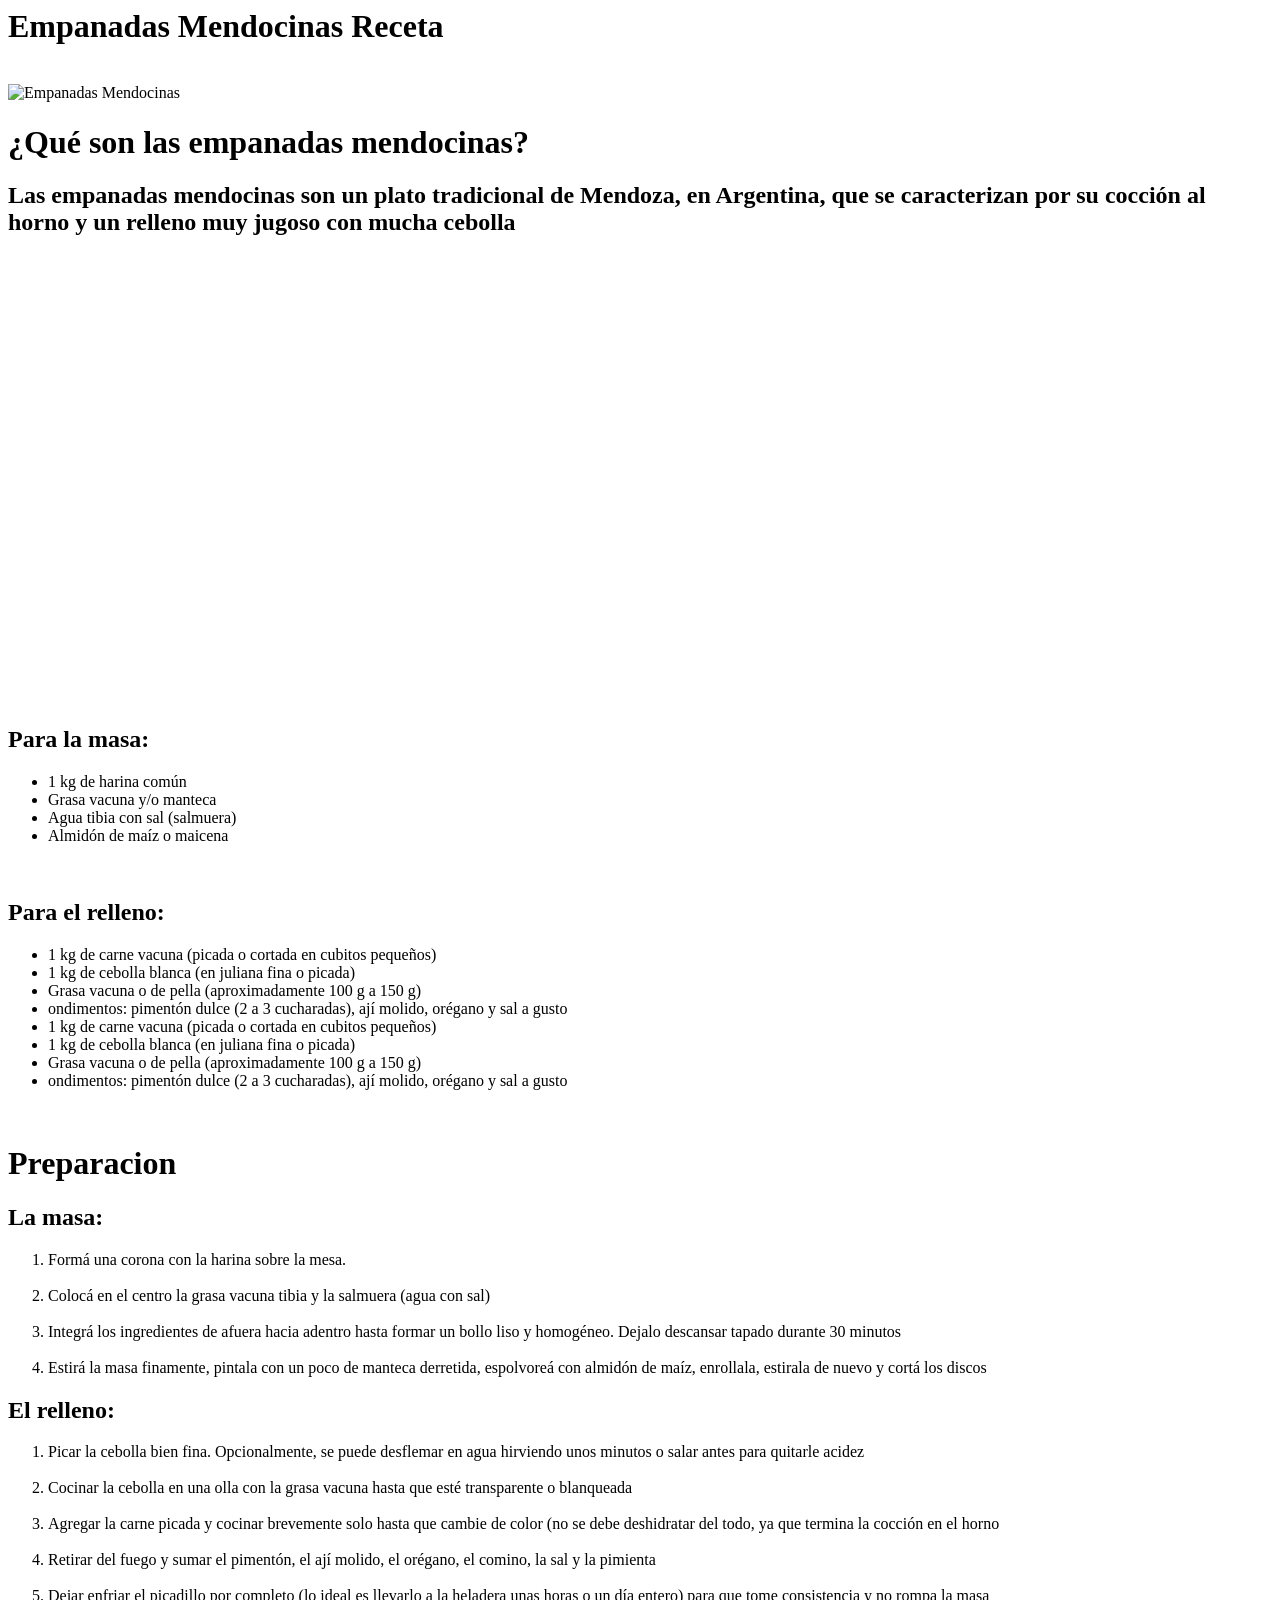
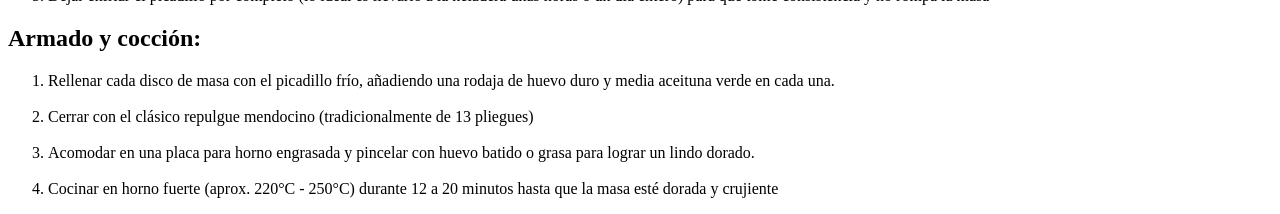
==== index.html @ c2cd6c0e "Update index.html" ====
<html lang="en" dir="ltr">


    <head>
        <meta charset="utf-8">
        <title>Empanadas Mendocinas</title>


    </head>

    <body>
        <h1>Empanadas Mendocinas Receta</h1>
        <br>
        <img src="https://cloudfront-us-east-1.images.arcpublishing.com/artear/JCD5MYYR5NEONDPCJDE4IVIN7Q.png" alt="Empanadas Mendocinas">
        <br>
        <h1>¿Qué son las empanadas mendocinas?</h1>
        <h2>Las empanadas mendocinas son un plato tradicional de Mendoza, en Argentina, que se caracterizan por su cocción al horno y un relleno muy jugoso con mucha cebolla</h2>
        <iframe src="https://www.google.com/maps/embed?pb=!1m14!1m8!1m3!1d428775.1491425599!2d-68.78802959316408!3d-32.903301045027895!3m2!1i1024!2i768!4f13.1!3m3!1m2!1s0x967e0b961c584487%3A0xca47db2fcef8fe25!2sLa%20Costa%20Empanadas%205ta%20secci%C3%B3n!5e0!3m2!1ses-419!2sar!4v1790772620777!5m2!1ses-419!2sar" width="600" height="450" style="border:0;" allowfullscreen="" loading="lazy" referrerpolicy="strict-origin-when-cross-origin"></iframe>
        <br>
        <h2>Para la masa:</h2>
        <ul>
            <li>1 kg de harina común</li>
            <li>Grasa vacuna y/o manteca</li>
            <li>Agua tibia con sal (salmuera)</li>
            <li>Almidón de maíz o maicena</li>
        </ul>

        <br>
        <h2>Para el relleno:</h2>
        <ul>
          <li>1 kg de carne vacuna (picada o cortada en cubitos pequeños)</li>
            <li>1 kg de cebolla blanca (en juliana fina o picada)</li>
            <li>Grasa vacuna o de pella (aproximadamente 100 g a 150 g)</li>
            <li>ondimentos: pimentón dulce (2 a 3 cucharadas), ají molido, orégano y sal a gusto </li>
            <li>1 kg de carne vacuna (picada o cortada en cubitos pequeños)</li>
            <li>1 kg de cebolla blanca (en juliana fina o picada)</li>
            <li>Grasa vacuna o de pella (aproximadamente 100 g a 150 g)</li>
            <li>ondimentos: pimentón dulce (2 a 3 cucharadas), ají molido, orégano y sal a gusto </li>
        </ul>
          

        <br>
        <h1>Preparacion</h1>
        <h2>La masa:</h2>
        <ol>
            <li>Formá una corona con la harina sobre la mesa.</li>
            <br>
            <li>Colocá en el centro la grasa vacuna tibia y la salmuera (agua con sal)</li>
            <br>
            <li>Integrá los ingredientes de afuera hacia adentro hasta formar un bollo liso y homogéneo. Dejalo descansar tapado durante 30 minutos</li>
            <br>
            <li>Estirá la masa finamente, pintala con un poco de manteca derretida, espolvoreá con almidón de maíz, enrollala, estirala de nuevo y cortá los discos</li>
        
        </ol>
        <h2>El relleno:</h2>
        <ol>
            <li>Picar la cebolla bien fina. Opcionalmente, se puede desflemar en agua hirviendo unos minutos o salar antes para quitarle acidez</li>
            <br>
            <li>Cocinar la cebolla en una olla con la grasa vacuna hasta que esté transparente o blanqueada</li>
            <br>
            <li>Agregar la carne picada y cocinar brevemente solo hasta que cambie de color (no se debe deshidratar del todo, ya que termina la cocción en el horno</li>
            <br>
            <li>Retirar del fuego y sumar el pimentón, el ají molido, el orégano, el comino, la sal y la pimienta</li>
            <br>
            <li>Dejar enfriar el picadillo por completo (lo ideal es llevarlo a la heladera unas horas o un día entero) para que tome consistencia y no rompa la masa</li>
        </ol>

        <h2>Armado y cocción:</h2>
        <ol>
            <li>Rellenar cada disco de masa con el picadillo frío, añadiendo una rodaja de huevo duro y media aceituna verde en cada una.</li>
            <br>
            <li>Cerrar con el clásico repulgue mendocino (tradicionalmente de 13 pliegues)</li>
            <br>
            <li>Acomodar en una placa para horno engrasada y pincelar con huevo batido o grasa para lograr un lindo dorado.</li>
            <br>
            <li>Cocinar en horno fuerte (aprox. 220°C - 250°C) durante 12 a 20 minutos hasta que la masa esté dorada y crujiente</li>

        </ol>
    </body>
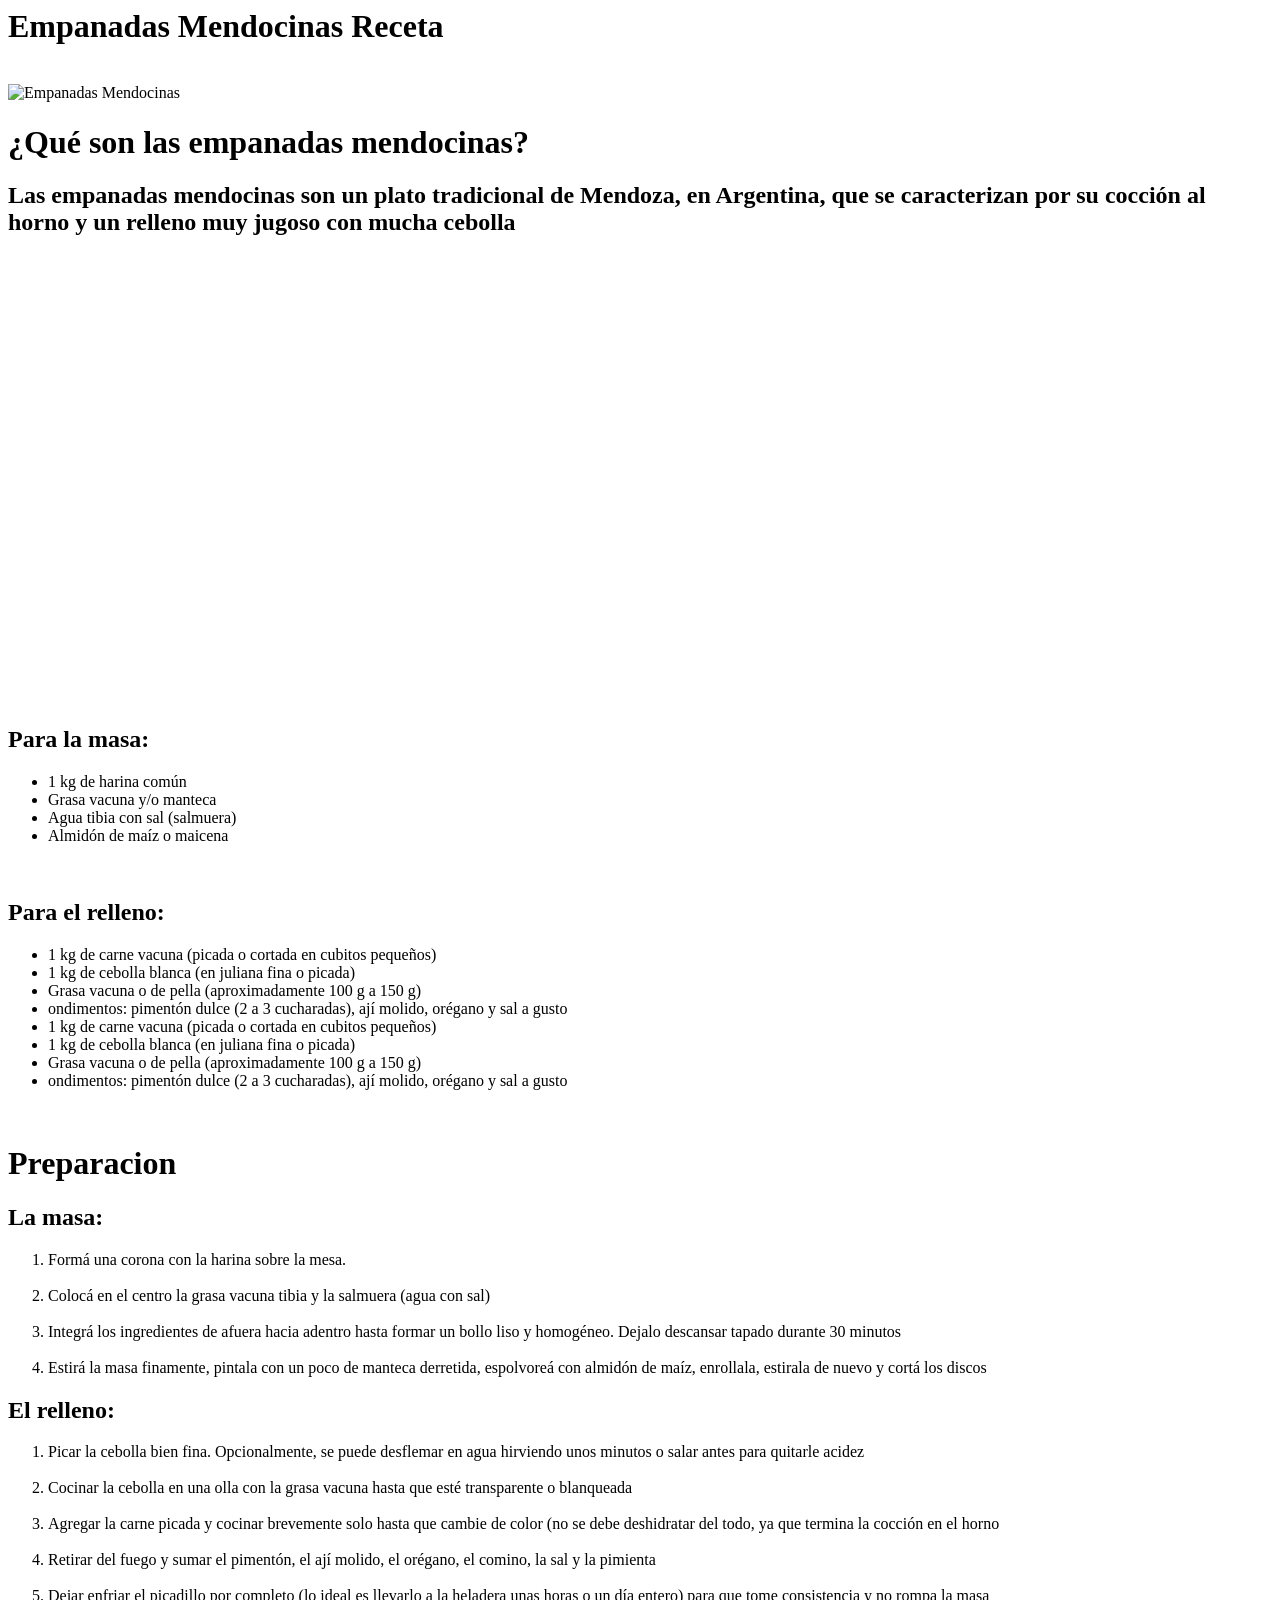
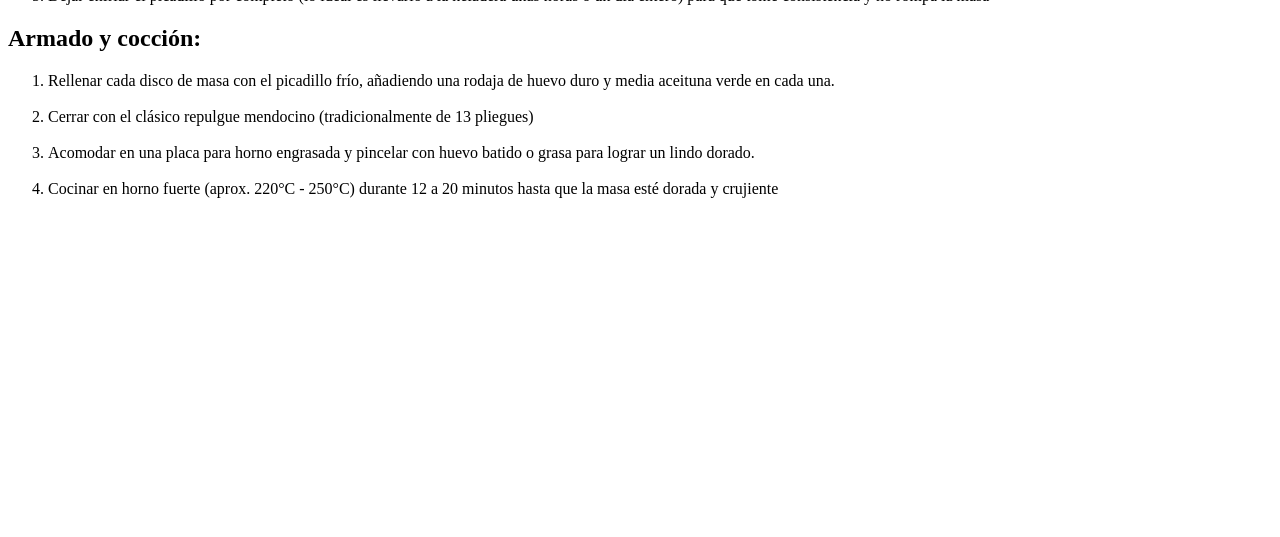
==== commit 77024f00: "Update index.html" ====
--- a/index.html
+++ b/index.html
@@ -74,6 +74,7 @@
             <li>Acomodar en una placa para horno engrasada y pincelar con huevo batido o grasa para lograr un lindo dorado.</li>
             <br>
             <li>Cocinar en horno fuerte (aprox. 220°C - 250°C) durante 12 a 20 minutos hasta que la masa esté dorada y crujiente</li>
-
+            
         </ol>
+        <iframe width="560" height="315" src="https://www.youtube.com/embed/vmV6kuGAd3I?si=w9gRHgkeqp5THzoW" title="YouTube video player" frameborder="0" allow="accelerometer; autoplay; clipboard-write; encrypted-media; gyroscope; picture-in-picture; web-share" referrerpolicy="strict-origin-when-cross-origin" allowfullscreen></iframe>
     </body>
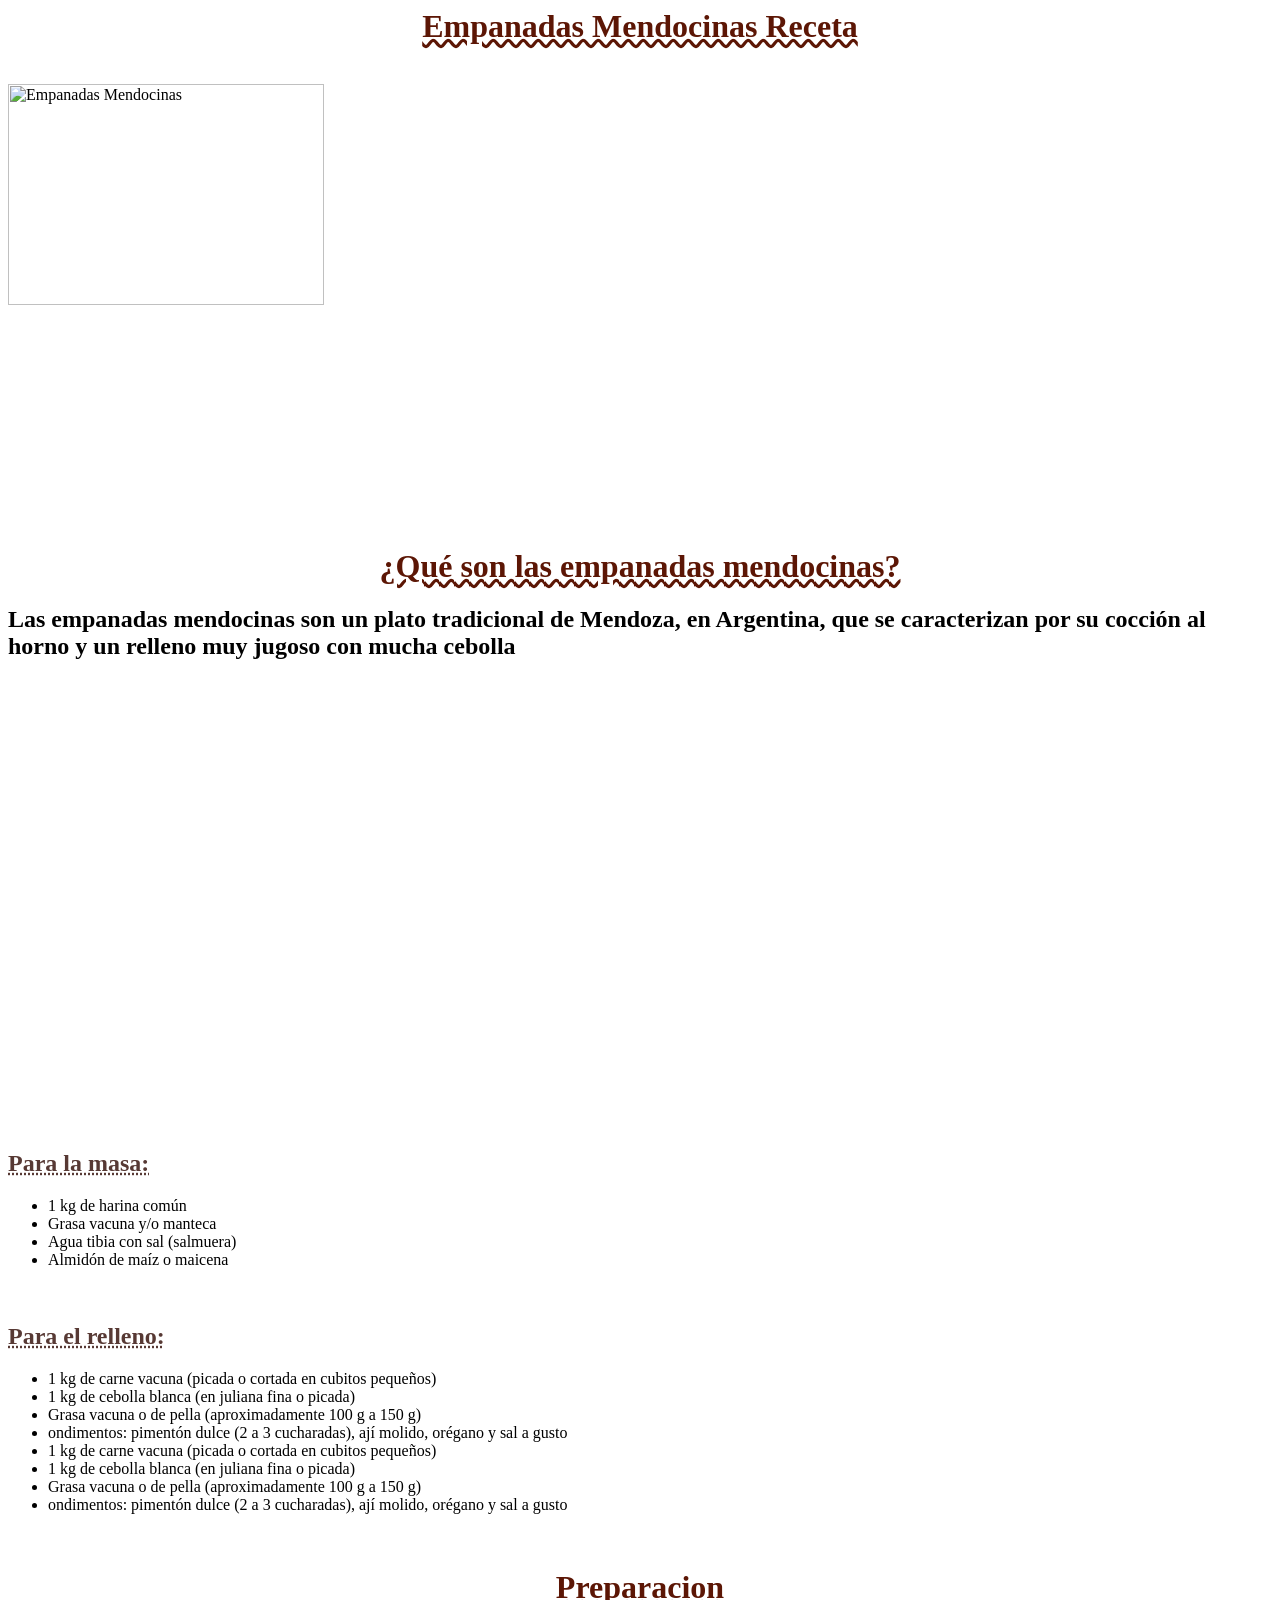
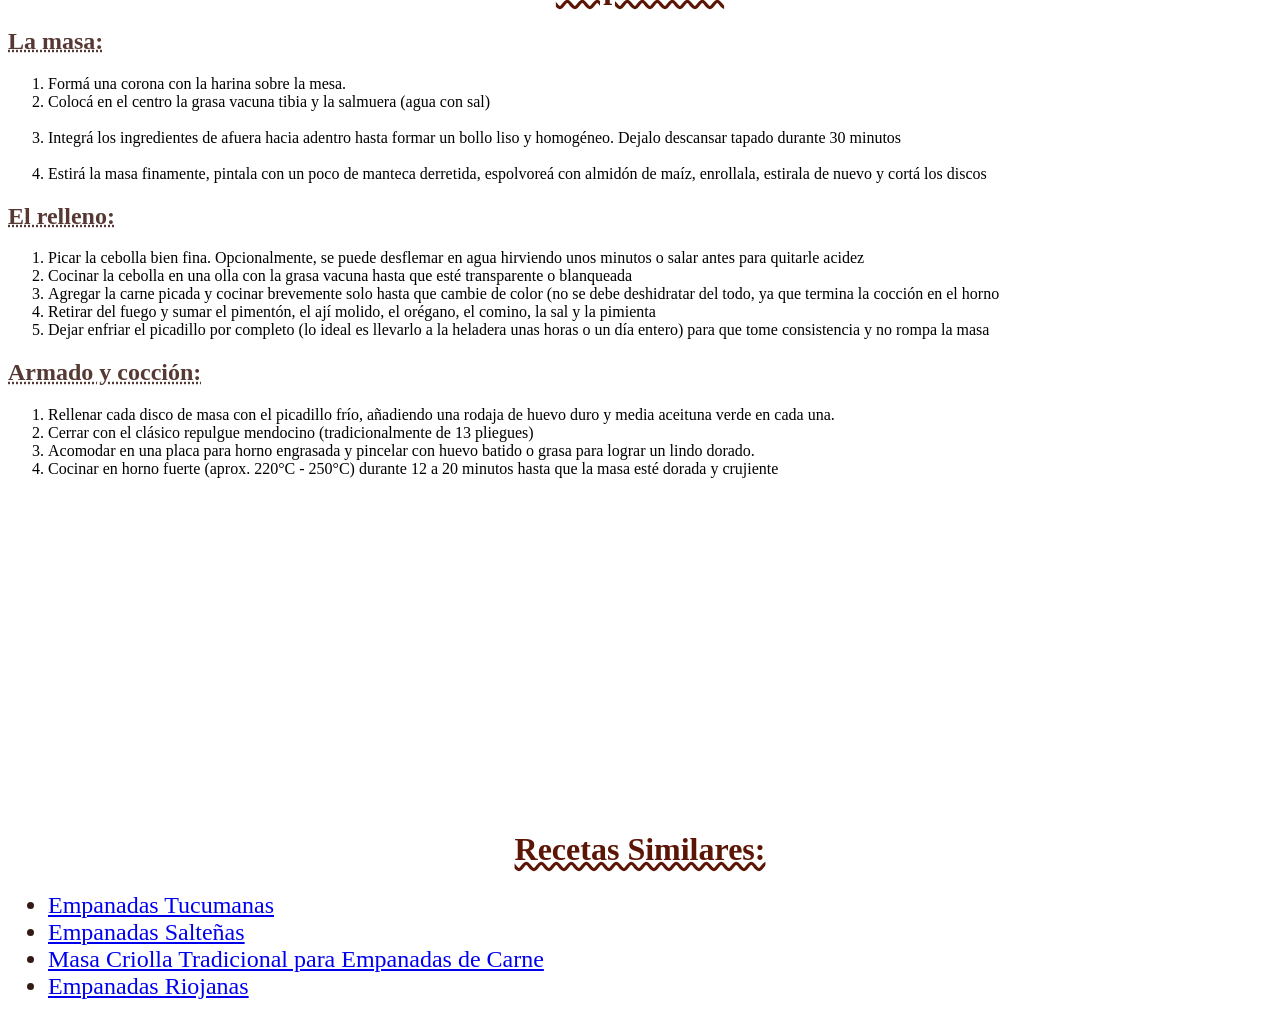
==== commit a43f3955: "Update index.html" ====
--- a/index.html
+++ b/index.html
@@ -4,20 +4,21 @@
     <head>
         <meta charset="utf-8">
         <title>Empanadas Mendocinas</title>
-
+        <link rel="stylesheet" href="./css/style.css">
 
     </head>
 
     <body>
-        <h1>Empanadas Mendocinas Receta</h1>
+        <div class="fondo">
+        <h1 class="titulo">Empanadas Mendocinas Receta</h1>
         <br>
-        <img src="https://cloudfront-us-east-1.images.arcpublishing.com/artear/JCD5MYYR5NEONDPCJDE4IVIN7Q.png" alt="Empanadas Mendocinas">
+        <img class="imagenes" src="https://cloudfront-us-east-1.images.arcpublishing.com/artear/JCD5MYYR5NEONDPCJDE4IVIN7Q.png" alt="Empanadas Mendocinas">
         <br>
-        <h1>¿Qué son las empanadas mendocinas?</h1>
+        <h1 class="titulo">¿Qué son las empanadas mendocinas?</h1>
         <h2>Las empanadas mendocinas son un plato tradicional de Mendoza, en Argentina, que se caracterizan por su cocción al horno y un relleno muy jugoso con mucha cebolla</h2>
         <iframe src="https://www.google.com/maps/embed?pb=!1m14!1m8!1m3!1d428775.1491425599!2d-68.78802959316408!3d-32.903301045027895!3m2!1i1024!2i768!4f13.1!3m3!1m2!1s0x967e0b961c584487%3A0xca47db2fcef8fe25!2sLa%20Costa%20Empanadas%205ta%20secci%C3%B3n!5e0!3m2!1ses-419!2sar!4v1790772620777!5m2!1ses-419!2sar" width="600" height="450" style="border:0;" allowfullscreen="" loading="lazy" referrerpolicy="strict-origin-when-cross-origin"></iframe>
         <br>
-        <h2>Para la masa:</h2>
+        <h2 class="sub-titulo">Para la masa:</h2>
         <ul>
             <li>1 kg de harina común</li>
             <li>Grasa vacuna y/o manteca</li>
@@ -26,7 +27,7 @@
         </ul>
 
         <br>
-        <h2>Para el relleno:</h2>
+        <h2 class="sub-titulo">Para el relleno:</h2>
         <ul>
           <li>1 kg de carne vacuna (picada o cortada en cubitos pequeños)</li>
             <li>1 kg de cebolla blanca (en juliana fina o picada)</li>
@@ -40,11 +41,11 @@
           
 
         <br>
-        <h1>Preparacion</h1>
-        <h2>La masa:</h2>
+        <h1 class="titulo">Preparacion</h1>
+        <h2 class="sub-titulo">La masa:</h2>
         <ol>
             <li>Formá una corona con la harina sobre la mesa.</li>
-            <br>
+
             <li>Colocá en el centro la grasa vacuna tibia y la salmuera (agua con sal)</li>
             <br>
             <li>Integrá los ingredientes de afuera hacia adentro hasta formar un bollo liso y homogéneo. Dejalo descansar tapado durante 30 minutos</li>
@@ -52,29 +53,33 @@
             <li>Estirá la masa finamente, pintala con un poco de manteca derretida, espolvoreá con almidón de maíz, enrollala, estirala de nuevo y cortá los discos</li>
         
         </ol>
-        <h2>El relleno:</h2>
+        <h2 class="sub-titulo">El relleno:</h2>
         <ol>
             <li>Picar la cebolla bien fina. Opcionalmente, se puede desflemar en agua hirviendo unos minutos o salar antes para quitarle acidez</li>
-            <br>
             <li>Cocinar la cebolla en una olla con la grasa vacuna hasta que esté transparente o blanqueada</li>
-            <br>
             <li>Agregar la carne picada y cocinar brevemente solo hasta que cambie de color (no se debe deshidratar del todo, ya que termina la cocción en el horno</li>
-            <br>
             <li>Retirar del fuego y sumar el pimentón, el ají molido, el orégano, el comino, la sal y la pimienta</li>
-            <br>
             <li>Dejar enfriar el picadillo por completo (lo ideal es llevarlo a la heladera unas horas o un día entero) para que tome consistencia y no rompa la masa</li>
         </ol>
 
-        <h2>Armado y cocción:</h2>
+        <h2 class="sub-titulo">Armado y cocción:</h2>
         <ol>
             <li>Rellenar cada disco de masa con el picadillo frío, añadiendo una rodaja de huevo duro y media aceituna verde en cada una.</li>
-            <br>
             <li>Cerrar con el clásico repulgue mendocino (tradicionalmente de 13 pliegues)</li>
-            <br>
             <li>Acomodar en una placa para horno engrasada y pincelar con huevo batido o grasa para lograr un lindo dorado.</li>
-            <br>
             <li>Cocinar en horno fuerte (aprox. 220°C - 250°C) durante 12 a 20 minutos hasta que la masa esté dorada y crujiente</li>
-            
+
         </ol>
+
         <iframe width="560" height="315" src="https://www.youtube.com/embed/vmV6kuGAd3I?si=w9gRHgkeqp5THzoW" title="YouTube video player" frameborder="0" allow="accelerometer; autoplay; clipboard-write; encrypted-media; gyroscope; picture-in-picture; web-share" referrerpolicy="strict-origin-when-cross-origin" allowfullscreen></iframe>
+        <h1 class="titulo">Recetas Similares:</h1>
+        <ul class="lista">
+              <li><a href="https://www.google.com/url?sa=i&source=web&rct=j&url=https://www.clarin.com/gourmet/saltenas-tucumanas-santiaguenas-tipos-empanadas-argentinas-recetas_0_V1w6sP8WUa.html&ved=2ahUKEwiTn7KTsrOXAxUBrpUCHfztDz8Qy_kOegoIAggACAAIDhAC&opi=89978449&cd&psig=AOvVaw2PF9NR5R9Qs4-qt5uxF_ac&ust=1791857139118000">Empanadas Tucumanas</a></li>
+              <li><a href="https://www.google.com/url?sa=i&source=web&rct=j&url=https://sinreservas.com.ar/contenido/458/empanadas-argentinas-seis-recetas-seis-regiones-seis-estilos&ved=2ahUKEwiTn7KTsrOXAxUBrpUCHfztDz8Qy_kOegoIAggACAAIDhAH&opi=89978449&cd&psig=AOvVaw2PF9NR5R9Qs4-qt5uxF_ac&ust=1791857139118000">Empanadas Salteñas</a></li>
+              <li><a href="https://www.google.com/url?sa=i&source=web&rct=j&url=https://portalargentina.com.ar/9-tipos-de-empanadas-argentinas/&ved=2ahUKEwi_iaOMtLOXAxUPJrkGHRqrPasQy_kOegYIAAgLEAQ&opi=89978449&cd&psig=AOvVaw0Pph13DZsHcqYdfCN-hrII&ust=1791857661110000">Masa Criolla Tradicional para Empanadas de Carne</a></li>
+              <li><a href="Empanadas Riojanas">Empanadas Riojanas</a></li>
+       </ul>
+        </div>
     </body>
+
+    
--- a/css/style.css
+++ b/css/style.css
@@ -0,0 +1,24 @@
+.sub-titulo {color: #573934
+    ; text-decoration: underline;
+     text-decoration-style: dotted;
+     font-size: 24px;
+}
+
+.titulo {color: #5C1605;
+     text-align: center;
+      text-decoration: underline;
+      text-decoration-style: wavy;
+      font-size: 32px;
+    }
+
+.imagenes {width: 50%; height: 50%;}
+
+.fondo {background-image: url(https://encrypted-tbn0.gstatic.com/images?q=tbn:ANd9GcTR9sdi1SQ-gO5DMSmhEQR443hVagpB6dvMrUD1EIdBXA&s=10);
+background-repeat: repeat;
+background-position: center;
+background-size:;
+}
+
+.lista {font-size: 24px;
+color: #331A15;
+}
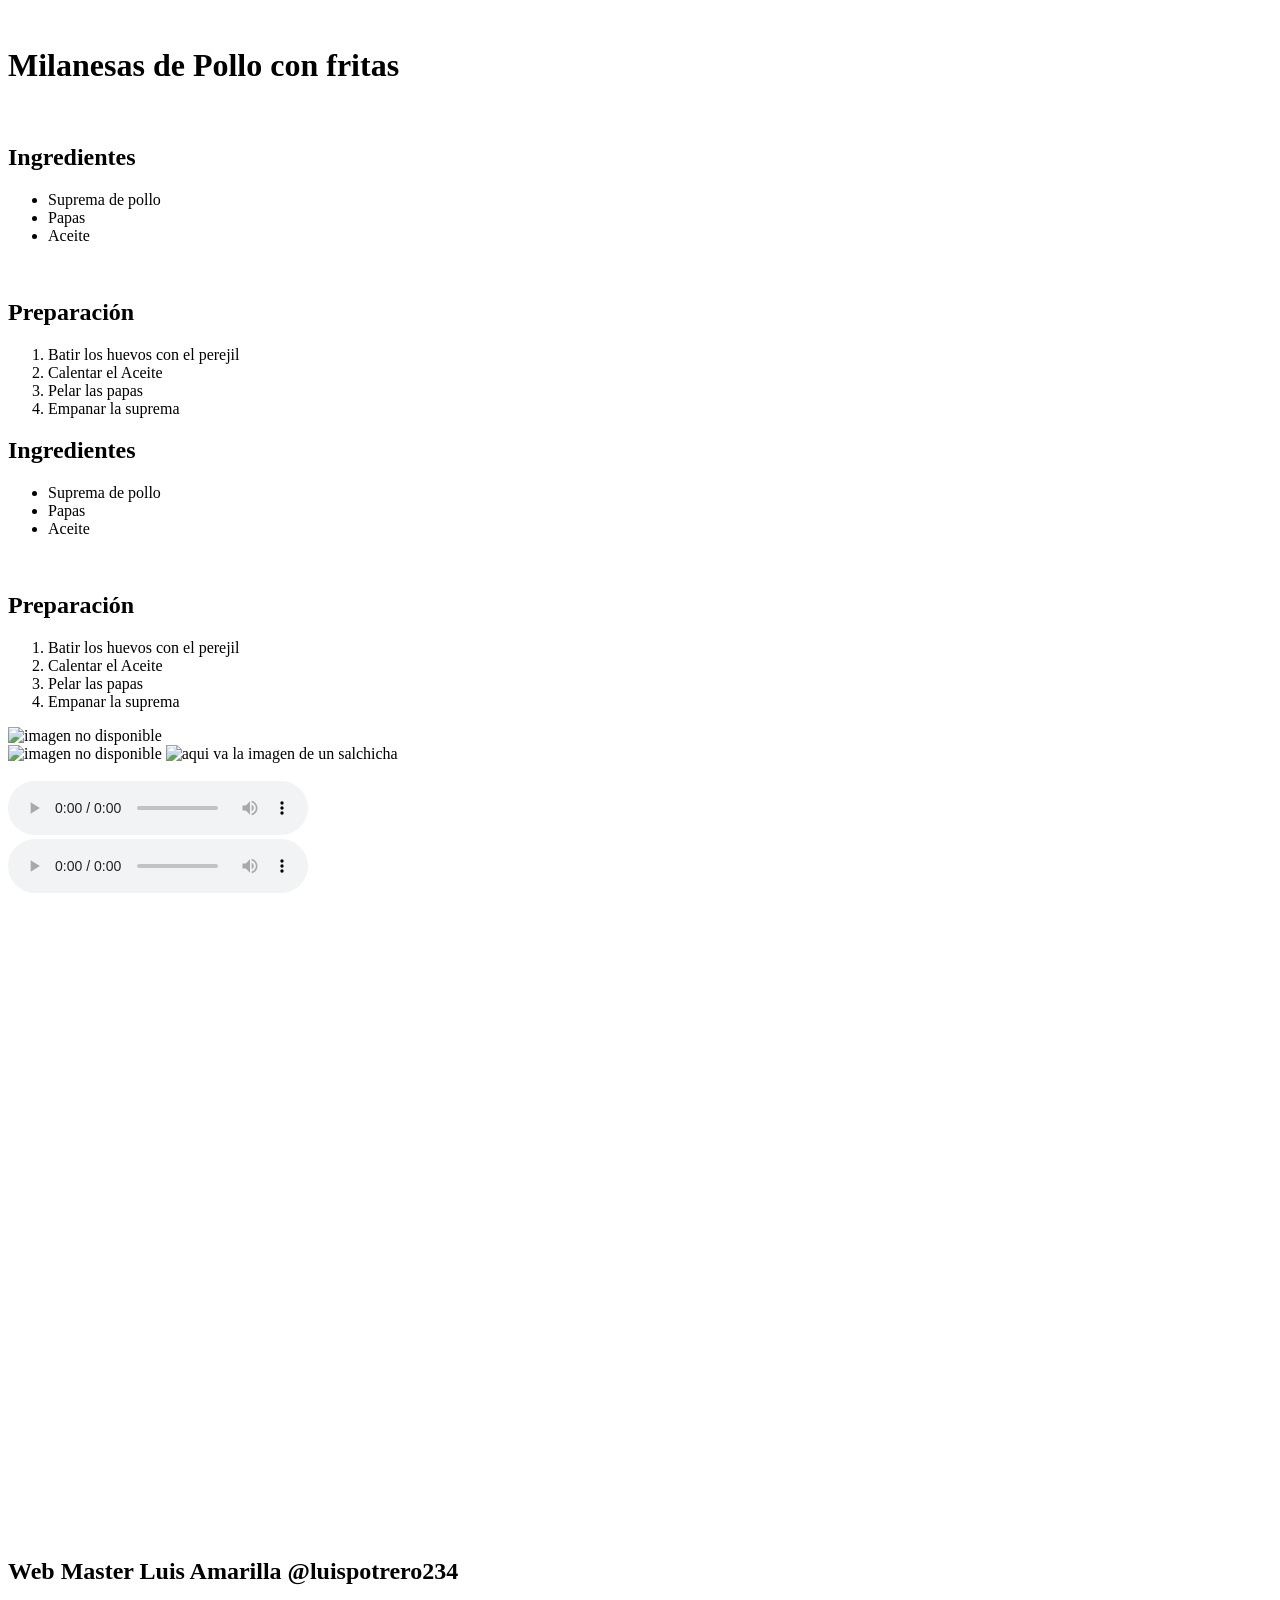
==== commit c63f804a: "Update index.html" ====
--- a/index.html
+++ b/index.html
@@ -1,85 +1,86 @@
+<!DOCTYPE html>
 <html lang="en" dir="ltr">
+<head>
+  <meta charset="utf-8">
+  <meta name="viewport" content="width=device-width, initial-scale=1.0">
+  <title>Milanesas de Pollo con fritas</title>
+  <link rel="stylesheet" href="./css/estilos.css">
+</head>
+<body>
 
+<header>
+  <img class="logo" src="./imagenes/logopagina.png" alt="">
+  <h1>Milanesas de Pollo con fritas</h1>
 
-    <head>
-        <meta charset="utf-8">
-        <title>Empanadas Mendocinas</title>
-        <link rel="stylesheet" href="./css/style.css">
+  <div class="sociales">
+    <img class="redes" src="./imagenes/facebooklogo.jpg" alt="">
+    <img class="redes" src="./imagenes/logoinsta.jpg" alt="">
+    <img class="redes" src="./imagenes/youtubelogo.png" alt="">
+  </div>
+</header>
 
-    </head>
+<main>
+  <section>
+    <h2 class="verde">Ingredientes</h2>
+    <ul>
+      <li>Suprema de pollo</li>
+      <li class="azul">Papas</li>
+      <li>Aceite</li>
+    </ul>
+    <br>
+    <h2 class="azul">Preparación</h2>
+    <ol>
+      <li>Batir los huevos con el perejil</li>
+      <li>Calentar el Aceite</li>
+      <li>Pelar las papas</li>
+      <li class="verde">Empanar la suprema</li>
+    </ol>
+  </section>
 
-    <body>
-        <div class="fondo">
-        <h1 class="titulo">Empanadas Mendocinas Receta</h1>
-        <br>
-        <img class="imagenes" src="https://cloudfront-us-east-1.images.arcpublishing.com/artear/JCD5MYYR5NEONDPCJDE4IVIN7Q.png" alt="Empanadas Mendocinas">
-        <br>
-        <h1 class="titulo">¿Qué son las empanadas mendocinas?</h1>
-        <h2>Las empanadas mendocinas son un plato tradicional de Mendoza, en Argentina, que se caracterizan por su cocción al horno y un relleno muy jugoso con mucha cebolla</h2>
-        <iframe src="https://www.google.com/maps/embed?pb=!1m14!1m8!1m3!1d428775.1491425599!2d-68.78802959316408!3d-32.903301045027895!3m2!1i1024!2i768!4f13.1!3m3!1m2!1s0x967e0b961c584487%3A0xca47db2fcef8fe25!2sLa%20Costa%20Empanadas%205ta%20secci%C3%B3n!5e0!3m2!1ses-419!2sar!4v1790772620777!5m2!1ses-419!2sar" width="600" height="450" style="border:0;" allowfullscreen="" loading="lazy" referrerpolicy="strict-origin-when-cross-origin"></iframe>
-        <br>
-        <h2 class="sub-titulo">Para la masa:</h2>
-        <ul>
-            <li>1 kg de harina común</li>
-            <li>Grasa vacuna y/o manteca</li>
-            <li>Agua tibia con sal (salmuera)</li>
-            <li>Almidón de maíz o maicena</li>
-        </ul>
+  <section>
+    <h2 class="verde">Ingredientes</h2>
+    <ul>
+      <li>Suprema de pollo</li>
+      <li class="azul">Papas</li>
+      <li>Aceite</li>
+    </ul>
+    <br>
+    <h2 class="azul">Preparación</h2>
+    <ol>
+      <li>Batir los huevos con el perejil</li>
+      <li>Calentar el Aceite</li>
+      <li>Pelar las papas</li>
+      <li class="verde">Empanar la suprema</li>
+    </ol>
+  </section>
 
-        <br>
-        <h2 class="sub-titulo">Para el relleno:</h2>
-        <ul>
-          <li>1 kg de carne vacuna (picada o cortada en cubitos pequeños)</li>
-            <li>1 kg de cebolla blanca (en juliana fina o picada)</li>
-            <li>Grasa vacuna o de pella (aproximadamente 100 g a 150 g)</li>
-            <li>ondimentos: pimentón dulce (2 a 3 cucharadas), ají molido, orégano y sal a gusto </li>
-            <li>1 kg de carne vacuna (picada o cortada en cubitos pequeños)</li>
-            <li>1 kg de cebolla blanca (en juliana fina o picada)</li>
-            <li>Grasa vacuna o de pella (aproximadamente 100 g a 150 g)</li>
-            <li>ondimentos: pimentón dulce (2 a 3 cucharadas), ají molido, orégano y sal a gusto </li>
-        </ul>
-          
+  <section class="galeria">
+    <img src="https://entrerioshoy.com/wp-content/uploads/2025/07/Milanesas-con-papa-fritas.jpg" alt="imagen no disponible">
+    <br>
+    <img src="./imagenes/mila.jpg" alt="imagen no disponible">
+    <img src="./imagenes/salchicha.jpg" alt="aqui va la imagen de un salchicha">
+  </section>
 
-        <br>
-        <h1 class="titulo">Preparacion</h1>
-        <h2 class="sub-titulo">La masa:</h2>
-        <ol>
-            <li>Formá una corona con la harina sobre la mesa.</li>
+  <section class="multimedia">
+    <br>
+    <audio autoplay controls src="./sonidos/piano.mp3"></audio>
+    <br>
+    <audio controls src="https://sonidosmp3gratis.com/sounds/piano-2.mp3"></audio>
+    <br>
+    <iframe width="560" height="315" src="https://www.youtube.com/embed/hTWHvgwSrp0?si=F00OKVIJhPkQqdRD" title="YouTube video player" frameborder="0" allow="accelerometer; autoplay; clipboard-write; encrypted-media; gyroscope; picture-in-picture; web-share" referrerpolicy="strict-origin-when-cross-origin" allowfullscreen></iframe>
+    <iframe width="560" height="315" src="https://www.youtube.com/embed/1-BIkADDkvc?si=TS4co7sqXPJbKOx2" title="YouTube video player" frameborder="0" allow="accelerometer; autoplay; clipboard-write; encrypted-media; gyroscope; picture-in-picture; web-share" referrerpolicy="strict-origin-when-cross-origin" allowfullscreen></iframe>
+  </section>
+</main>
 
-            <li>Colocá en el centro la grasa vacuna tibia y la salmuera (agua con sal)</li>
-            <br>
-            <li>Integrá los ingredientes de afuera hacia adentro hasta formar un bollo liso y homogéneo. Dejalo descansar tapado durante 30 minutos</li>
-            <br>
-            <li>Estirá la masa finamente, pintala con un poco de manteca derretida, espolvoreá con almidón de maíz, enrollala, estirala de nuevo y cortá los discos</li>
-        
-        </ol>
-        <h2 class="sub-titulo">El relleno:</h2>
-        <ol>
-            <li>Picar la cebolla bien fina. Opcionalmente, se puede desflemar en agua hirviendo unos minutos o salar antes para quitarle acidez</li>
-            <li>Cocinar la cebolla en una olla con la grasa vacuna hasta que esté transparente o blanqueada</li>
-            <li>Agregar la carne picada y cocinar brevemente solo hasta que cambie de color (no se debe deshidratar del todo, ya que termina la cocción en el horno</li>
-            <li>Retirar del fuego y sumar el pimentón, el ají molido, el orégano, el comino, la sal y la pimienta</li>
-            <li>Dejar enfriar el picadillo por completo (lo ideal es llevarlo a la heladera unas horas o un día entero) para que tome consistencia y no rompa la masa</li>
-        </ol>
+<footer>
+  <iframe src="https://www.google.com/maps/embed?pb=!1m14!1m12!1m3!1d13113.435082348748!2d-58.588669749999994!3d-34.7465542!2m3!1f0!2f0!3f0!3m2!1i1024!2i768!4f13.1!5e0!3m2!1ses!2sar!4v1790289220056!5m2!1ses!2sar" width="400" height="300" style="border:0;" allowfullscreen="" loading="lazy" referrerpolicy="strict-origin-when-cross-origin"></iframe>
+  <div class="sociales">
+    <img class="redes" src="./imagenes/facebooklogo.jpg" alt="">
+    <img class="redes" src="./imagenes/logoinsta.jpg" alt="">
+    <img class="redes" src="./imagenes/youtubelogo.png" alt="">
+  </div>
+  <h2>Web Master Luis Amarilla @luispotrero234</h2>
+</footer>
 
-        <h2 class="sub-titulo">Armado y cocción:</h2>
-        <ol>
-            <li>Rellenar cada disco de masa con el picadillo frío, añadiendo una rodaja de huevo duro y media aceituna verde en cada una.</li>
-            <li>Cerrar con el clásico repulgue mendocino (tradicionalmente de 13 pliegues)</li>
-            <li>Acomodar en una placa para horno engrasada y pincelar con huevo batido o grasa para lograr un lindo dorado.</li>
-            <li>Cocinar en horno fuerte (aprox. 220°C - 250°C) durante 12 a 20 minutos hasta que la masa esté dorada y crujiente</li>
-
-        </ol>
-
-        <iframe width="560" height="315" src="https://www.youtube.com/embed/vmV6kuGAd3I?si=w9gRHgkeqp5THzoW" title="YouTube video player" frameborder="0" allow="accelerometer; autoplay; clipboard-write; encrypted-media; gyroscope; picture-in-picture; web-share" referrerpolicy="strict-origin-when-cross-origin" allowfullscreen></iframe>
-        <h1 class="titulo">Recetas Similares:</h1>
-        <ul class="lista">
-              <li><a href="https://www.google.com/url?sa=i&source=web&rct=j&url=https://www.clarin.com/gourmet/saltenas-tucumanas-santiaguenas-tipos-empanadas-argentinas-recetas_0_V1w6sP8WUa.html&ved=2ahUKEwiTn7KTsrOXAxUBrpUCHfztDz8Qy_kOegoIAggACAAIDhAC&opi=89978449&cd&psig=AOvVaw2PF9NR5R9Qs4-qt5uxF_ac&ust=1791857139118000">Empanadas Tucumanas</a></li>
-              <li><a href="https://www.google.com/url?sa=i&source=web&rct=j&url=https://sinreservas.com.ar/contenido/458/empanadas-argentinas-seis-recetas-seis-regiones-seis-estilos&ved=2ahUKEwiTn7KTsrOXAxUBrpUCHfztDz8Qy_kOegoIAggACAAIDhAH&opi=89978449&cd&psig=AOvVaw2PF9NR5R9Qs4-qt5uxF_ac&ust=1791857139118000">Empanadas Salteñas</a></li>
-              <li><a href="https://www.google.com/url?sa=i&source=web&rct=j&url=https://portalargentina.com.ar/9-tipos-de-empanadas-argentinas/&ved=2ahUKEwi_iaOMtLOXAxUPJrkGHRqrPasQy_kOegYIAAgLEAQ&opi=89978449&cd&psig=AOvVaw0Pph13DZsHcqYdfCN-hrII&ust=1791857661110000">Masa Criolla Tradicional para Empanadas de Carne</a></li>
-              <li><a href="Empanadas Riojanas">Empanadas Riojanas</a></li>
-       </ul>
-        </div>
-    </body>
-
-    
+</body>
+</html>
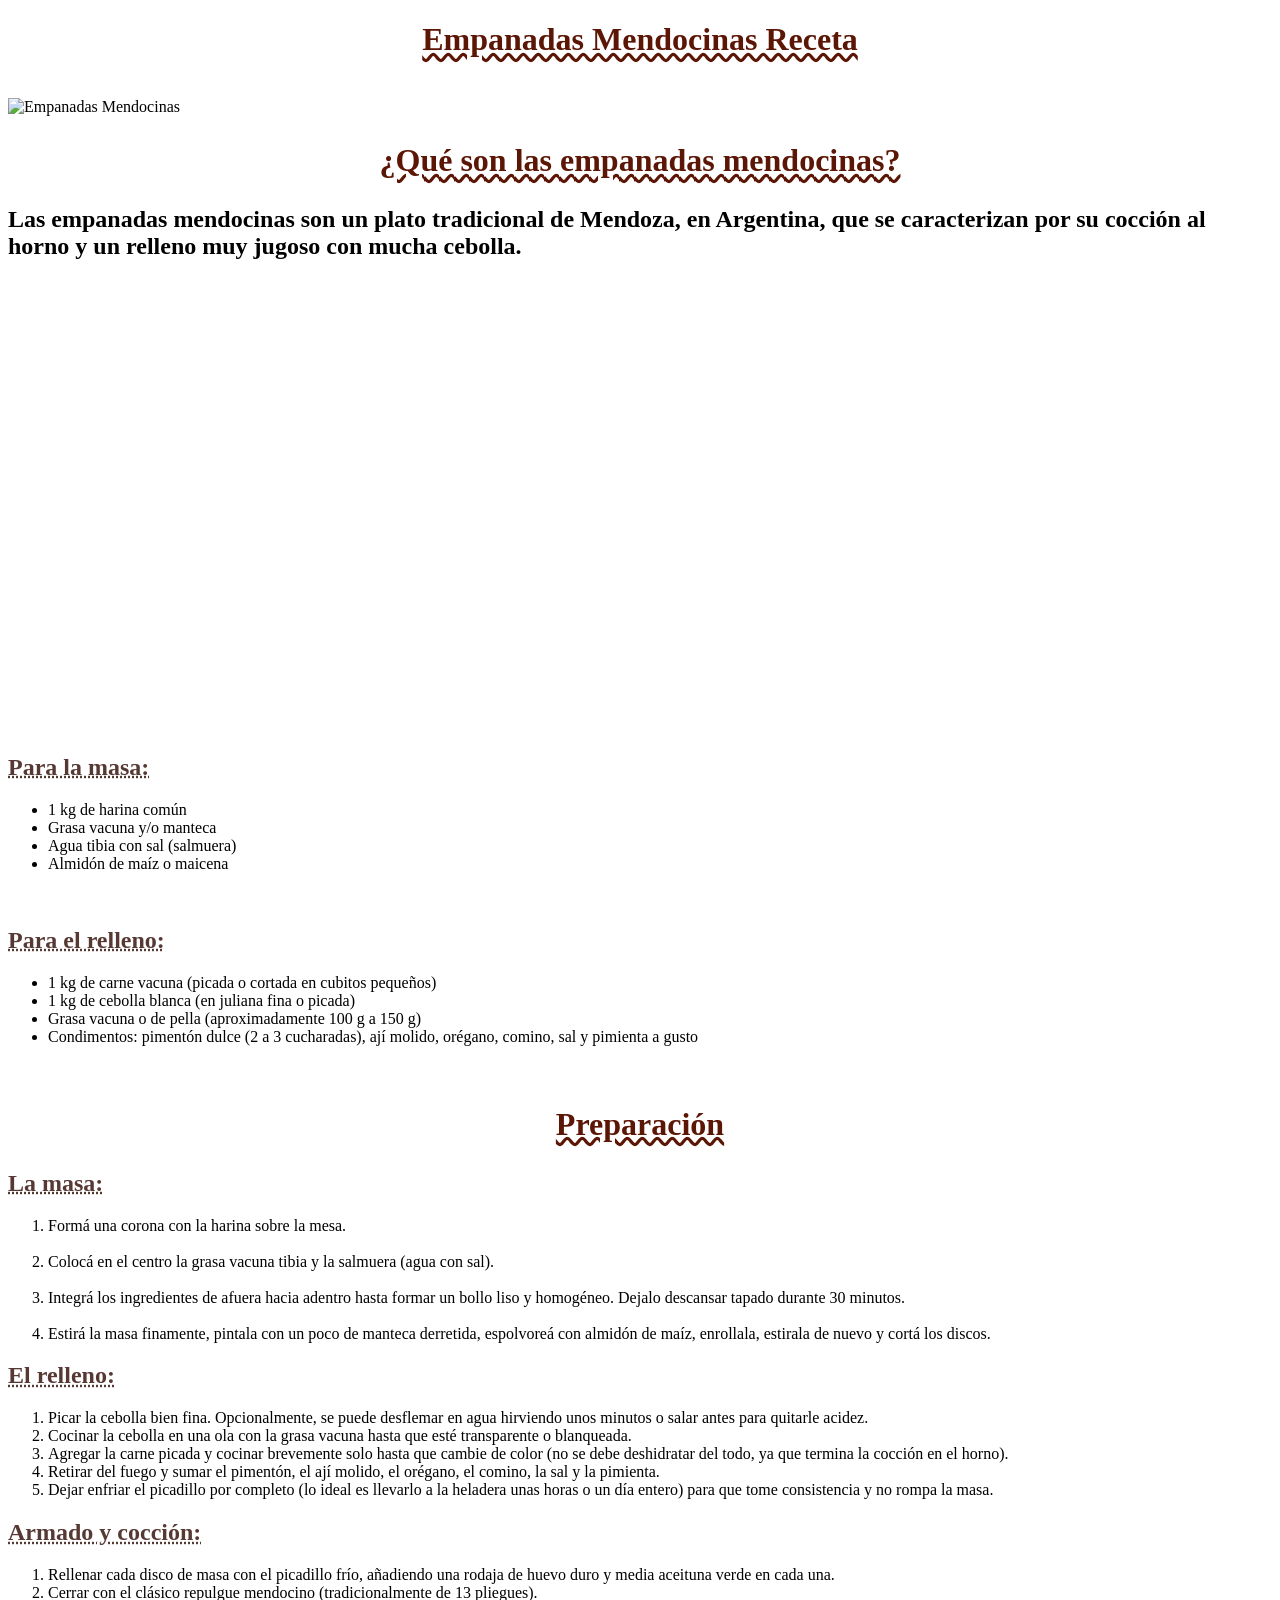
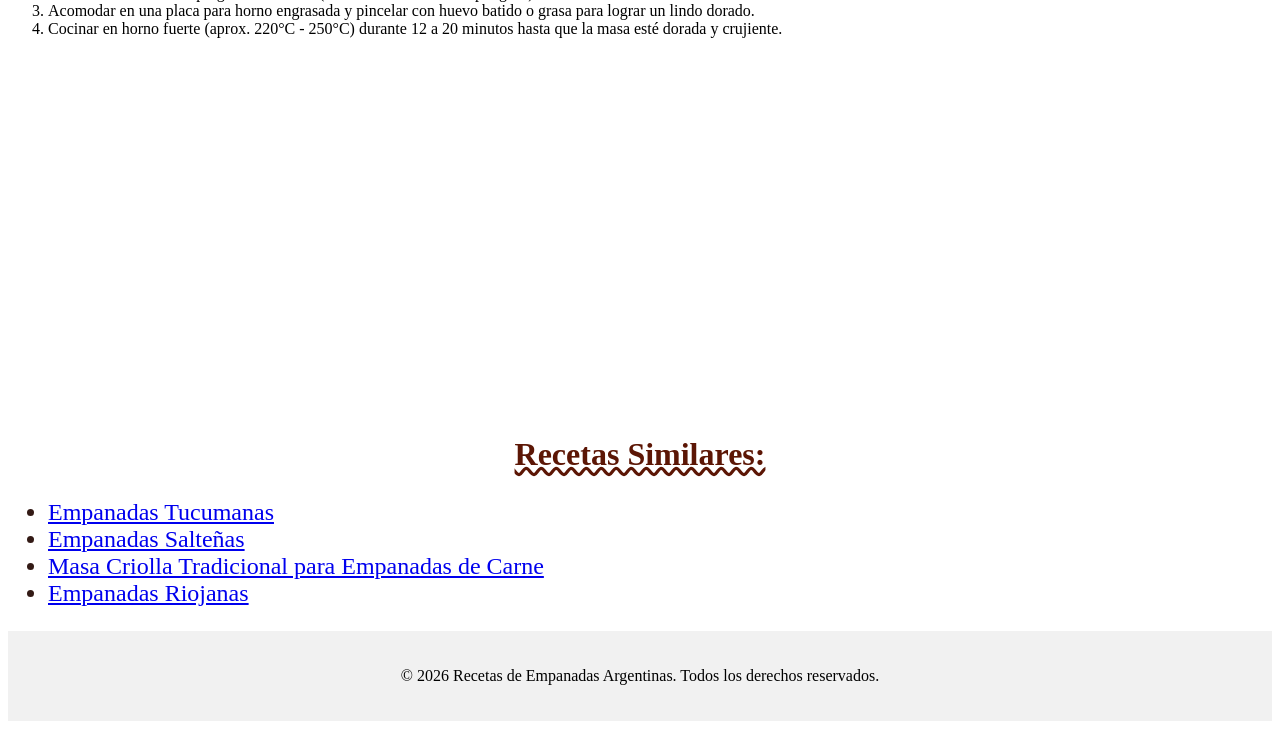
==== commit 0c424d59: "Update index.html" ====
--- a/index.html
+++ b/index.html
@@ -1,86 +1,105 @@
 <!DOCTYPE html>
-<html lang="en" dir="ltr">
-<head>
-  <meta charset="utf-8">
-  <meta name="viewport" content="width=device-width, initial-scale=1.0">
-  <title>Milanesas de Pollo con fritas</title>
-  <link rel="stylesheet" href="./css/estilos.css">
-</head>
-<body>
+<html lang="es" dir="ltr">
 
-<header>
-  <img class="logo" src="./imagenes/logopagina.png" alt="">
-  <h1>Milanesas de Pollo con fritas</h1>
+    <head>
+        <meta charset="utf-8">
+        <meta name="viewport" content="width=device-width, initial-scale=1.0">
+        <title>Empanadas Mendocinas</title>
+        <link rel="stylesheet" href="./css/style.css">
+    </head>
 
-  <div class="sociales">
-    <img class="redes" src="./imagenes/facebooklogo.jpg" alt="">
-    <img class="redes" src="./imagenes/logoinsta.jpg" alt="">
-    <img class="redes" src="./imagenes/youtubelogo.png" alt="">
-  </div>
-</header>
+    <body>
+        <header>
+            <div class="fondo">
+                <h1 class="titulo">Empanadas Mendocinas Receta</h1>
+                <br>
+                <img class="imagenes" src="https://cloudfront-us-east-1.images.arcpublishing.com/artear/JCD5MYYR5NEONDPCJDE4IVIN7Q.png" alt="Empanadas Mendocinas">
+            </div>
+        </header>
 
-<main>
-  <section>
-    <h2 class="verde">Ingredientes</h2>
-    <ul>
-      <li>Suprema de pollo</li>
-      <li class="azul">Papas</li>
-      <li>Aceite</li>
-    </ul>
-    <br>
-    <h2 class="azul">Preparación</h2>
-    <ol>
-      <li>Batir los huevos con el perejil</li>
-      <li>Calentar el Aceite</li>
-      <li>Pelar las papas</li>
-      <li class="verde">Empanar la suprema</li>
-    </ol>
-  </section>
+        <main>
+            <section>
+                <h1 class="titulo">¿Qué son las empanadas mendocinas?</h1>
+                <h2>Las empanadas mendocinas son un plato tradicional de Mendoza, en Argentina, que se caracterizan por su cocción al horno y un relleno muy jugoso con mucha cebolla.</h2>
+                <iframe src="https://www.google.com/maps/embed?pb=!1m14!1m8!1m3!1d428775.1491425599!2d-68.78802959316408!3d-32.903301045027895!3m2!1i1024!2i768!4f13.1!3m3!1m2!1s0x967e0b961c584487%3A0xca47db2fcef8fe25!2sLa%20Costa%20Empanadas%205ta%20secci%C3%B3n!5e0!3m2!1ses-419!2sar!4v1790772620777!5m2!1ses-419!2sar" width="600" height="450" style="border:0;" allowfullscreen="" loading="lazy" referrerpolicy="strict-origin-when-cross-origin"></iframe>
+                <br>
+                <h2 class="sub-titulo">Para la masa:</h2>
+                <ul>
+                    <li>1 kg de harina común</li>
+                    <li>Grasa vacuna y/o manteca</li>
+                    <li>Agua tibia con sal (salmuera)</li>
+                    <li>Almidón de maíz o maicena</li>
+                </ul>
+            </section>
+            
+            <br>
+            
+            <section>
+                <h2 class="sub-titulo">Para el relleno:</h2>
+                <ul>
+                    <li>1 kg de carne vacuna (picada o cortada en cubitos pequeños)</li>
+                    <li>1 kg de cebolla blanca (en juliana fina o picada)</li>
+                    <li>Grasa vacuna o de pella (aproximadamente 100 g a 150 g)</li>
+                    <li>Condimentos: pimentón dulce (2 a 3 cucharadas), ají molido, orégano, comino, sal y pimienta a gusto</li>
+                </ul>
+            </section>
 
-  <section>
-    <h2 class="verde">Ingredientes</h2>
-    <ul>
-      <li>Suprema de pollo</li>
-      <li class="azul">Papas</li>
-      <li>Aceite</li>
-    </ul>
-    <br>
-    <h2 class="azul">Preparación</h2>
-    <ol>
-      <li>Batir los huevos con el perejil</li>
-      <li>Calentar el Aceite</li>
-      <li>Pelar las papas</li>
-      <li class="verde">Empanar la suprema</li>
-    </ol>
-  </section>
+            <br>
+            
+            <section>
+                <h1 class="titulo">Preparación</h1>
+                <h2 class="sub-titulo">La masa:</h2>
+                <ol>
+                    <li>Formá una corona con la harina sobre la mesa.</li>
+                    <br>
+                    <li>Colocá en el centro la grasa vacuna tibia y la salmuera (agua con sal).</li>
+                    <br>
+                    <li>Integrá los ingredientes de afuera hacia adentro hasta formar un bollo liso y homogéneo. Dejalo descansar tapado durante 30 minutos.</li>
+                    <br>
+                    <li>Estirá la masa finamente, pintala con un poco de manteca derretida, espolvoreá con almidón de maíz, enrollala, estirala de nuevo y cortá los discos.</li>
+                </ol>
+                
+                <h2 class="sub-titulo">El relleno:</h2>
+                <ol>
+                    <li>Picar la cebolla bien fina. Opcionalmente, se puede desflemar en agua hirviendo unos minutos o salar antes para quitarle acidez.</li>
+                    <li>Cocinar la cebolla en una ola con la grasa vacuna hasta que esté transparente o blanqueada.</li>
+                    <li>Agregar la carne picada y cocinar brevemente solo hasta que cambie de color (no se debe deshidratar del todo, ya que termina la cocción en el horno).</li>
+                    <li>Retirar del fuego y sumar el pimentón, el ají molido, el orégano, el comino, la sal y la pimienta.</li>
+                    <li>Dejar enfriar el picadillo por completo (lo ideal es llevarlo a la heladera unas horas o un día entero) para que tome consistencia y no rompa la masa.</li>
+                </ol>
 
-  <section class="galeria">
-    <img src="https://entrerioshoy.com/wp-content/uploads/2025/07/Milanesas-con-papa-fritas.jpg" alt="imagen no disponible">
-    <br>
-    <img src="./imagenes/mila.jpg" alt="imagen no disponible">
-    <img src="./imagenes/salchicha.jpg" alt="aqui va la imagen de un salchicha">
-  </section>
+                <h2 class="sub-titulo">Armado y cocción:</h2>
+                <ol>
+                    <li>Rellenar cada disco de masa con el picadillo frío, añadiendo una rodaja de huevo duro y media aceituna verde en cada una.</li>
+                    <li>Cerrar con el clásico repulgue mendocino (tradicionalmente de 13 pliegues).</li>
+                    <li>Acomodar en una placa para horno engrasada y pincelar con huevo batido o grasa para lograr un lindo dorado.</li>
+                    <li>Cocinar en horno fuerte (aprox. 220°C - 250°C) durante 12 a 20 minutos hasta que la masa esté dorada y crujiente.</li>
+                </ol>
+            </section>
 
-  <section class="multimedia">
-    <br>
-    <audio autoplay controls src="./sonidos/piano.mp3"></audio>
-    <br>
-    <audio controls src="https://sonidosmp3gratis.com/sounds/piano-2.mp3"></audio>
-    <br>
-    <iframe width="560" height="315" src="https://www.youtube.com/embed/hTWHvgwSrp0?si=F00OKVIJhPkQqdRD" title="YouTube video player" frameborder="0" allow="accelerometer; autoplay; clipboard-write; encrypted-media; gyroscope; picture-in-picture; web-share" referrerpolicy="strict-origin-when-cross-origin" allowfullscreen></iframe>
-    <iframe width="560" height="315" src="https://www.youtube.com/embed/1-BIkADDkvc?si=TS4co7sqXPJbKOx2" title="YouTube video player" frameborder="0" allow="accelerometer; autoplay; clipboard-write; encrypted-media; gyroscope; picture-in-picture; web-share" referrerpolicy="strict-origin-when-cross-origin" allowfullscreen></iframe>
-  </section>
-</main>
+            <br>
 
-<footer>
-  <iframe src="https://www.google.com/maps/embed?pb=!1m14!1m12!1m3!1d13113.435082348748!2d-58.588669749999994!3d-34.7465542!2m3!1f0!2f0!3f0!3m2!1i1024!2i768!4f13.1!5e0!3m2!1ses!2sar!4v1790289220056!5m2!1ses!2sar" width="400" height="300" style="border:0;" allowfullscreen="" loading="lazy" referrerpolicy="strict-origin-when-cross-origin"></iframe>
-  <div class="sociales">
-    <img class="redes" src="./imagenes/facebooklogo.jpg" alt="">
-    <img class="redes" src="./imagenes/logoinsta.jpg" alt="">
-    <img class="redes" src="./imagenes/youtubelogo.png" alt="">
-  </div>
-  <h2>Web Master Luis Amarilla @luispotrero234</h2>
-</footer>
+            <section style="text-align: center;">
+                <iframe width="560" height="315" src="https://www.youtube.com/embed/vmV6kuGAd3I?si=w9gRHgkeqp5THzoW" title="YouTube video player" frameborder="0" allow="accelerometer; autoplay; clipboard-write; encrypted-media; gyroscope; picture-in-picture; web-share" referrerpolicy="strict-origin-when-cross-origin" allowfullscreen></iframe>
+            </section>
 
-</body>
+            <br>
+
+            <section>
+                <h1 class="titulo">Recetas Similares:</h1>
+                <ul class="lista">
+                    <li><a href="https://www.google.com/url?sa=i&source=web&rct=j&url=https://www.clarin.com/gourmet/saltenas-tucumanas-santiaguenas-tipos-empanadas-argentinas-recetas_0_V1w6sP8WUa.html&ved=2ahUKEwiTn7KTsrOXAxUBrpUCHfztDz8Qy_kOegoIAggACAAIDhAC&opi=89978449&cd&psig=AOvVaw2PF9NR5R9Qs4-qt5uxF_ac&ust=1791857139118000" target="_blank">Empanadas Tucumanas</a></li>
+                    <li><a href="https://www.google.com/url?sa=i&source=web&rct=j&url=https://sinreservas.com.ar/contenido/458/empanadas-argentinas-seis-recetas-seis-regiones-seis-estilos&ved=2ahUKEwiTn7KTsrOXAxUBrpUCHfztDz8Qy_kOegoIAggACAAIDhAH&opi=89978449&cd&psig=AOvVaw2PF9NR5R9Qs4-qt5uxF_ac&ust=1791857139118000" target="_blank">Empanadas Salteñas</a></li>
+                    <li><a href="https://www.google.com/url?sa=i&source=web&rct=j&url=https://portalargentina.com.ar/9-tipos-de-empanadas-argentinas/&ved=2ahUKEwi_iaOMtLOXAxUPJrkGHRqrPasQy_kOegYIAAgLEAQ&opi=89978449&cd&psig=AOvVaw0Pph13DZsHcqYdfCN-hrII&ust=1791857661110000" target="_blank">Masa Criolla Tradicional para Empanadas de Carne</a></li>
+                    <li><a href="https://www.google.com/url?sa=i&source=web&rct=j&url=https://es.scribd.com/document/675895008/EMPANADAS-RIOJANAS&ved=2ahUKEwjD25__r7qXAxXzlJUCHSMPG9QQy_kOegoIAggACAAICBAC&opi=89978449&cd&psig=AOvVaw100PPRAfw-NEKboYnOCIYj&ust=1792097078169000" target="_blank">Empanadas Riojanas</a></li>
+                </ul>
+            </section>
+        </main>
+
+        <footer>
+            <div style="text-align: center; padding: 20px; background-color: #f1f1f1; margin-top: 20px;">
+                <p>&copy; 2026 Recetas de Empanadas Argentinas. Todos los derechos reservados.</p>
+            </div>
+        </footer>
+    </body>
 </html>
--- a/css/style.css
+++ b/css/style.css
@@ -0,0 +1,24 @@
+.sub-titulo {color: #573934
+    ; text-decoration: underline;
+     text-decoration-style: dotted;
+     font-size: 24px;
+}
+
+.titulo {color: #5C1605;
+     text-align: center;
+      text-decoration: underline;
+      text-decoration-style: wavy;
+      font-size: 32px;
+    }
+
+.imagenes {width: 50%; height: 50%;}
+
+.fondo {background-image: url(https://encrypted-tbn0.gstatic.com/images?q=tbn:ANd9GcTR9sdi1SQ-gO5DMSmhEQR443hVagpB6dvMrUD1EIdBXA&s=10);
+background-repeat: repeat;
+background-position: center;
+background-size:;
+}
+
+.lista {font-size: 24px;
+color: #331A15;
+}
